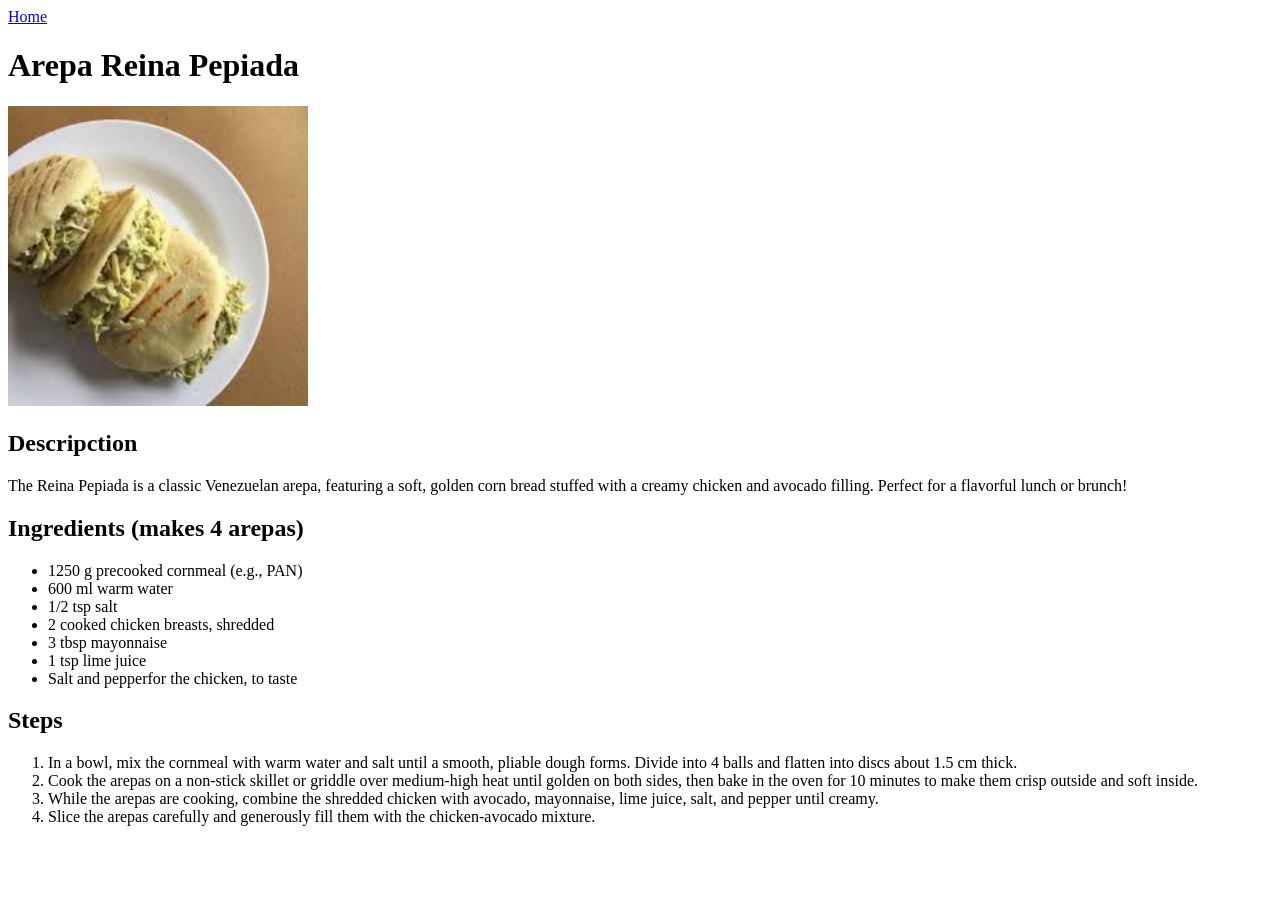
==== recipes/arepa-reina-pepiada.html @ 066aac85 "Update index.html with new recipe, add arepa-reina-pepiada.html Index has been updated with a new re" ====
<!DOCTYPE html>
<html lang="en">
<head>
    <meta charset="UTF-8">
    <meta name="viewport" content="width=device-width, initial-scale=1.0">
    <title>Arepa Reina Pepiada</title>
</head>
<body>
    <a href="../index.html">Home</a>

    <h1>Arepa Reina Pepiada</h1>

    <img src="../images/12.jpeg" alt="Arepas Reina Pepiada" height="300">

    <h2>Descripction</h2>

    <p>The Reina Pepiada is a classic Venezuelan arepa, featuring a soft, golden corn bread stuffed with a creamy chicken and avocado filling. Perfect for a flavorful lunch or brunch!</p>

    <h2>Ingredients (makes 4 arepas)</h2>

    <ul>
        <li>1250 g precooked cornmeal (e.g., PAN)</li>
        <li>600 ml warm water</li>
        <li>1/2 tsp salt</li>
        <li>2 cooked chicken breasts, shredded</li>
        <li>3 tbsp mayonnaise</li>
        <li>1 tsp lime juice</li>
        <li>Salt and pepperfor the chicken, to taste</li>
    </ul>

    <h2>Steps</h2>

    <ol>
        <li>In a bowl, mix the cornmeal with warm water and salt until a smooth, pliable dough forms. Divide into 4 balls and flatten into discs about 1.5 cm thick.</li>
        <li>Cook the arepas on a non-stick skillet or griddle over medium-high heat until golden on both sides, then bake in the oven for 10 minutes to make them crisp outside and soft inside.</li>
        <li>While the arepas are cooking, combine the shredded chicken with avocado, mayonnaise, lime juice, salt, and pepper until creamy.</li>
        <li>Slice the arepas carefully and generously fill them with the chicken-avocado mixture.</li>
    </ol>
    
</body>
</html>
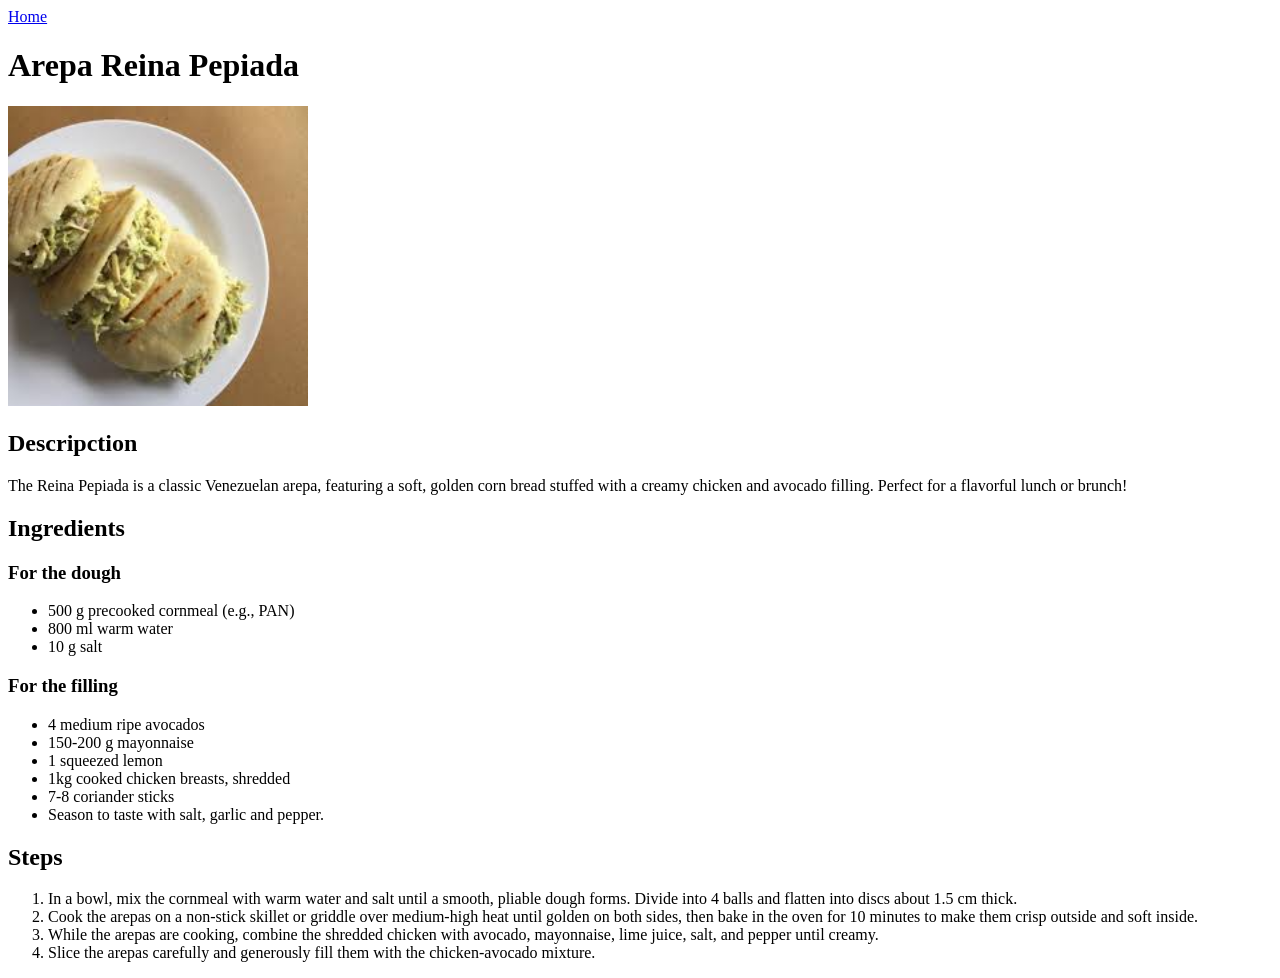
==== commit 34822eb8: "Modify arepa-reina-peipada.html Recipe improved" ====
--- a/recipes/arepa-reina-pepiada.html
+++ b/recipes/arepa-reina-pepiada.html
@@ -16,16 +16,25 @@
 
     <p>The Reina Pepiada is a classic Venezuelan arepa, featuring a soft, golden corn bread stuffed with a creamy chicken and avocado filling. Perfect for a flavorful lunch or brunch!</p>
 
-    <h2>Ingredients (makes 4 arepas)</h2>
+    <h2>Ingredients</h2>
+
+    <h3>For the dough</h3>
 
     <ul>
-        <li>1250 g precooked cornmeal (e.g., PAN)</li>
-        <li>600 ml warm water</li>
-        <li>1/2 tsp salt</li>
-        <li>2 cooked chicken breasts, shredded</li>
-        <li>3 tbsp mayonnaise</li>
-        <li>1 tsp lime juice</li>
-        <li>Salt and pepperfor the chicken, to taste</li>
+        <li>500 g precooked cornmeal (e.g., PAN)</li>
+        <li>800 ml warm water</li>
+        <li>10 g salt</li>
+    </ul>
+
+    <h3>For the filling</h3>
+
+    <ul>
+        <li>4 medium ripe avocados</li>
+        <li>150-200 g mayonnaise</li>
+        <li>1 squeezed lemon</li>
+        <li>1kg cooked chicken breasts, shredded</li>
+        <li>7-8 coriander sticks</li>        
+        <li>Season to taste with salt, garlic and pepper.</li>
     </ul>
 
     <h2>Steps</h2>
